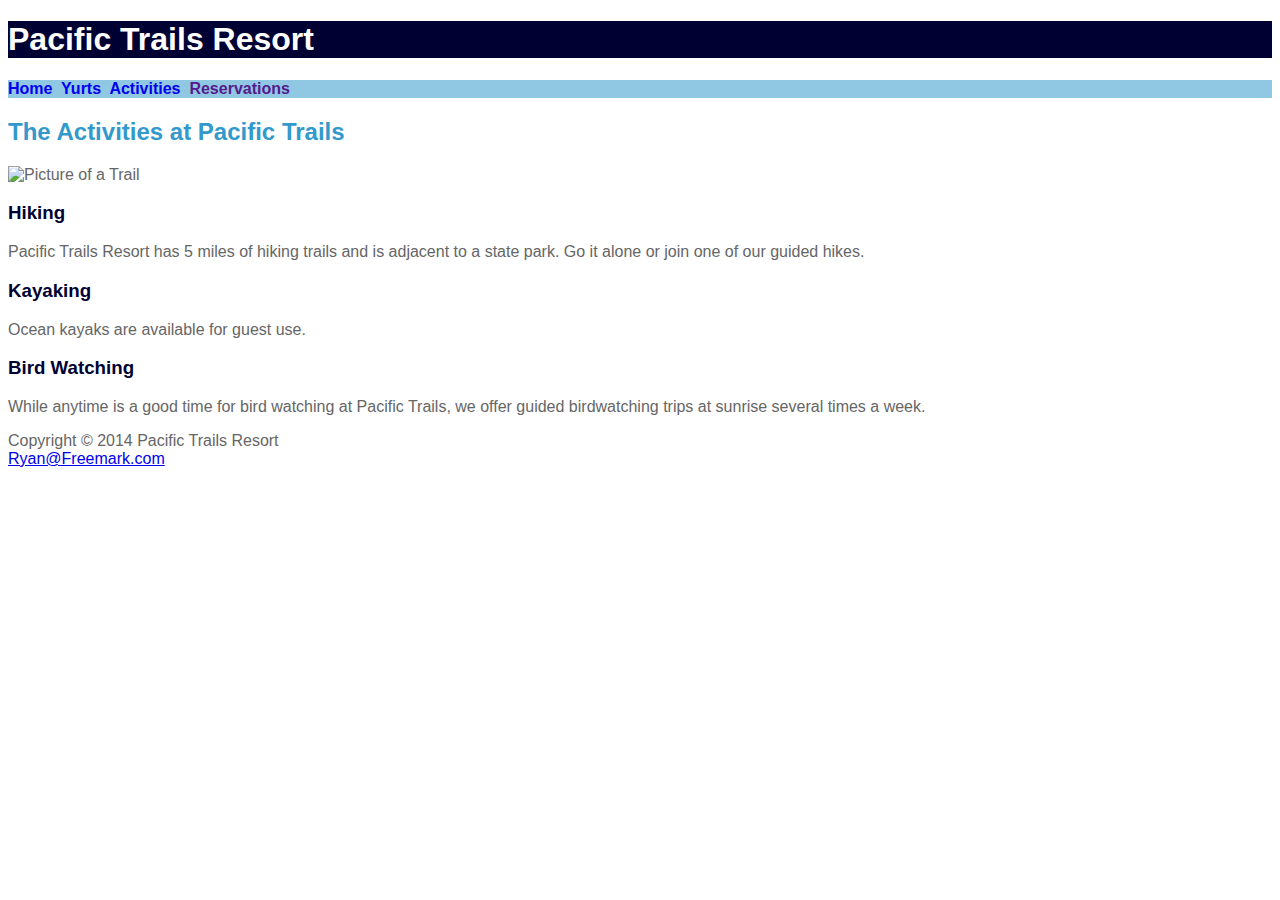
==== activities.html @ d07f6c40 "Part 2 through Task 2" ====
<!DOCTYPE html>
<html lang="en">
<head>
    <title>Pacific Trails :: Activities</title>
    <link rel="stylesheet" href="pacific.css" />
    <meta charset="utf-8" />
</head>
<body>

    <header>
        <h1>Pacific Trails Resort</h1>
    </header>
    <nav>
        <a href="index.html">Home</a>&nbsp;
        <a href="yurts.html">Yurts</a>&nbsp;
        <a href="activities.html">Activities</a>&nbsp;
        <a href="">Reservations</a>
    </nav>


    <div id="content">
        <h2>The Activities at Pacific Trails</h2>
        <img src="images/trail.jpg" alt="Picture of a Trail" height="250" width="320">
        <h3>Hiking</h3>
            <p>Pacific Trails Resort has 5 miles of hiking trails and is adjacent to a state park. Go it alone or join one of our guided hikes.</p>
        <h3>Kayaking</h3>
            <p>Ocean kayaks are available for guest use.</p>
        <h3>Bird Watching</h3>
            <p>While anytime is a good time for bird watching at Pacific Trails, we offer guided birdwatching trips at sunrise several times a week.</p>
        
    </div>
    
    <footer>
        <p>Copyright &copy; 2014 Pacific Trails Resort<br><a href="mailto:Ryan@Freemark.com">Ryan@Freemark.com</a></p>
    </footer>
</body>
</html>
---- pacific.css ----
body {
    color: #666666;
    font-family: arial, sans-serif;

}

header {
    background-color: #000033;
    background-image: url(images/sunset.jpg);
    background-position: right;
    background-repeat: no-repeat;
    color: #FFFFFF;
}

nav {
    background-color: #90C7E3;
    font-weight: bold;
}

nav a {
    text-decoration: none;
}

h2 {
    color: #3399CC;
}

.resort {
    color: #5C7FA3;
    font-weight: bold;
}

h3 {
    color: #000033;
}

#content ul {
    list-style-image: url(images/marker.gif);
}
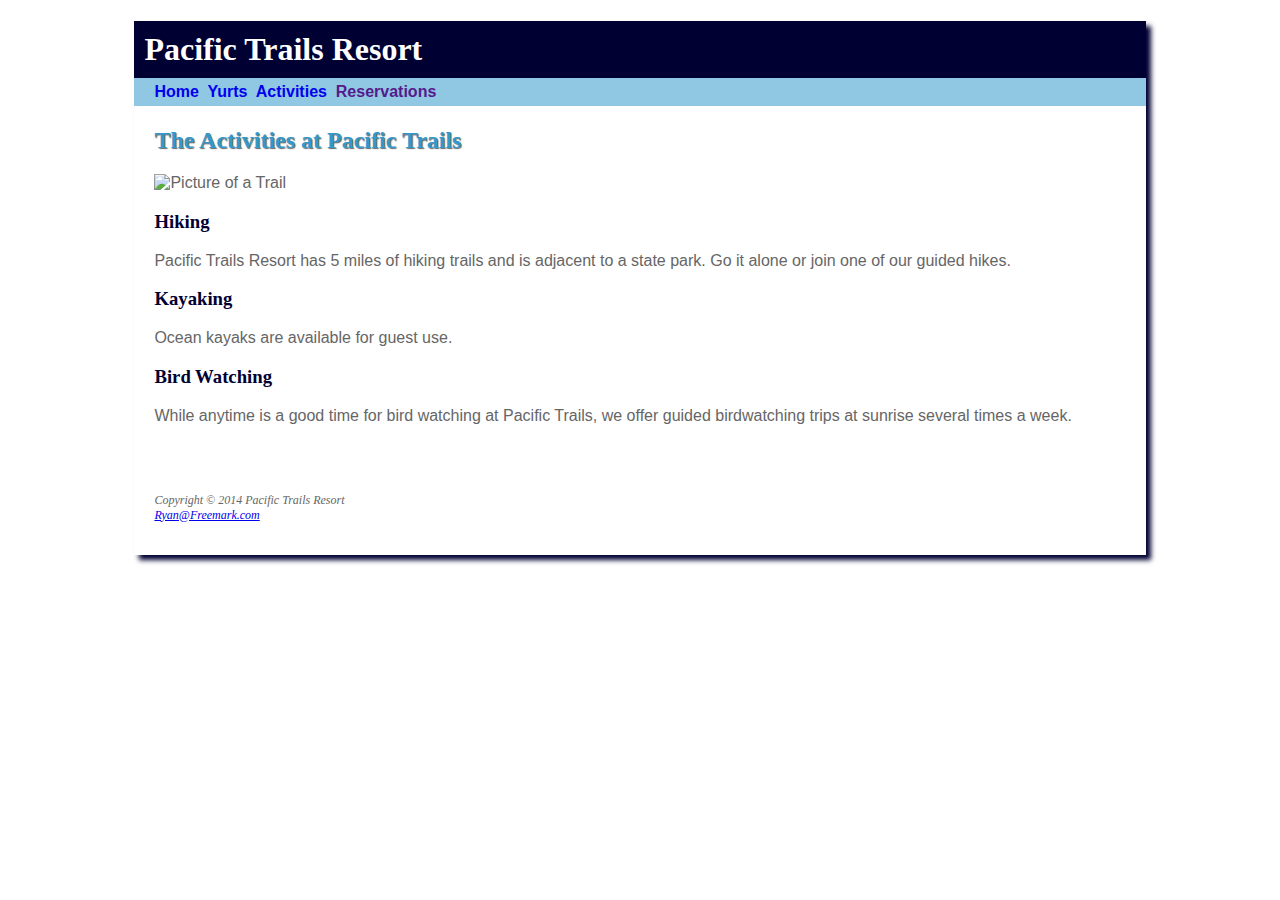
==== commit a828f921: "ptCaseStudy Part 2" ====
--- a/activities.html
+++ b/activities.html
@@ -6,7 +6,7 @@
     <meta charset="utf-8" />
 </head>
 <body>
-
+<div id="Wrapper">
     <header>
         <h1>Pacific Trails Resort</h1>
     </header>
@@ -16,8 +16,6 @@
         <a href="activities.html">Activities</a>&nbsp;
         <a href="">Reservations</a>
     </nav>
-
-
     <div id="content">
         <h2>The Activities at Pacific Trails</h2>
         <img src="images/trail.jpg" alt="Picture of a Trail" height="250" width="320">
@@ -27,11 +25,10 @@
             <p>Ocean kayaks are available for guest use.</p>
         <h3>Bird Watching</h3>
             <p>While anytime is a good time for bird watching at Pacific Trails, we offer guided birdwatching trips at sunrise several times a week.</p>
-        
-    </div>
-    
+    </div>   
     <footer>
         <p>Copyright &copy; 2014 Pacific Trails Resort<br><a href="mailto:Ryan@Freemark.com">Ryan@Freemark.com</a></p>
     </footer>
+</div>
 </body>
 </html>--- a/pacific.css
+++ b/pacific.css
@@ -1,7 +1,16 @@
 body {
     color: #666666;
-    font-family: arial, sans-serif;
+    font-family: Arial, "Helvetica Neue", Helvetica, sans-serif;
+    background-image: url(images/ptrbackground.jpg);
+}
 
+#Wrapper {
+    background-color: #FFFFFF;
+    width: 80%;
+    min-width: 960px;
+    margin-left: auto;
+    margin-right: auto;
+    box-shadow: 5px 5px 5px #000033;
 }
 
 header {
@@ -15,6 +24,7 @@
 nav {
     background-color: #90C7E3;
     font-weight: bold;
+    padding: 5px 5px 5px 20px;
 }
 
 nav a {
@@ -23,6 +33,8 @@
 
 h2 {
     color: #3399CC;
+    font-family: Georgia, Times, "Times New Roman", serif;
+    text-shadow: 1px 1px 1px #666666;
 }
 
 .resort {
@@ -32,8 +44,30 @@
 
 h3 {
     color: #000033;
+    font-family: Georgia, Times, "Times New Roman", serif;
+}
+
+#content {
+    padding: 1px 20px 20px;
 }
 
 #content ul {
     list-style-image: url(images/marker.gif);
 }
+
+h1 {
+    font-family: Georgia, Times, "Times New Roman", serif;
+    margin-bottom: 0;
+    padding: 10px;
+}
+
+#contact {
+    font-size: 90%;
+}
+
+footer {
+    font-size: 75%;
+    font-family: Georgia, Times, "Times New Roman", serif;
+    font-style: italic;
+    padding: 20px;
+}
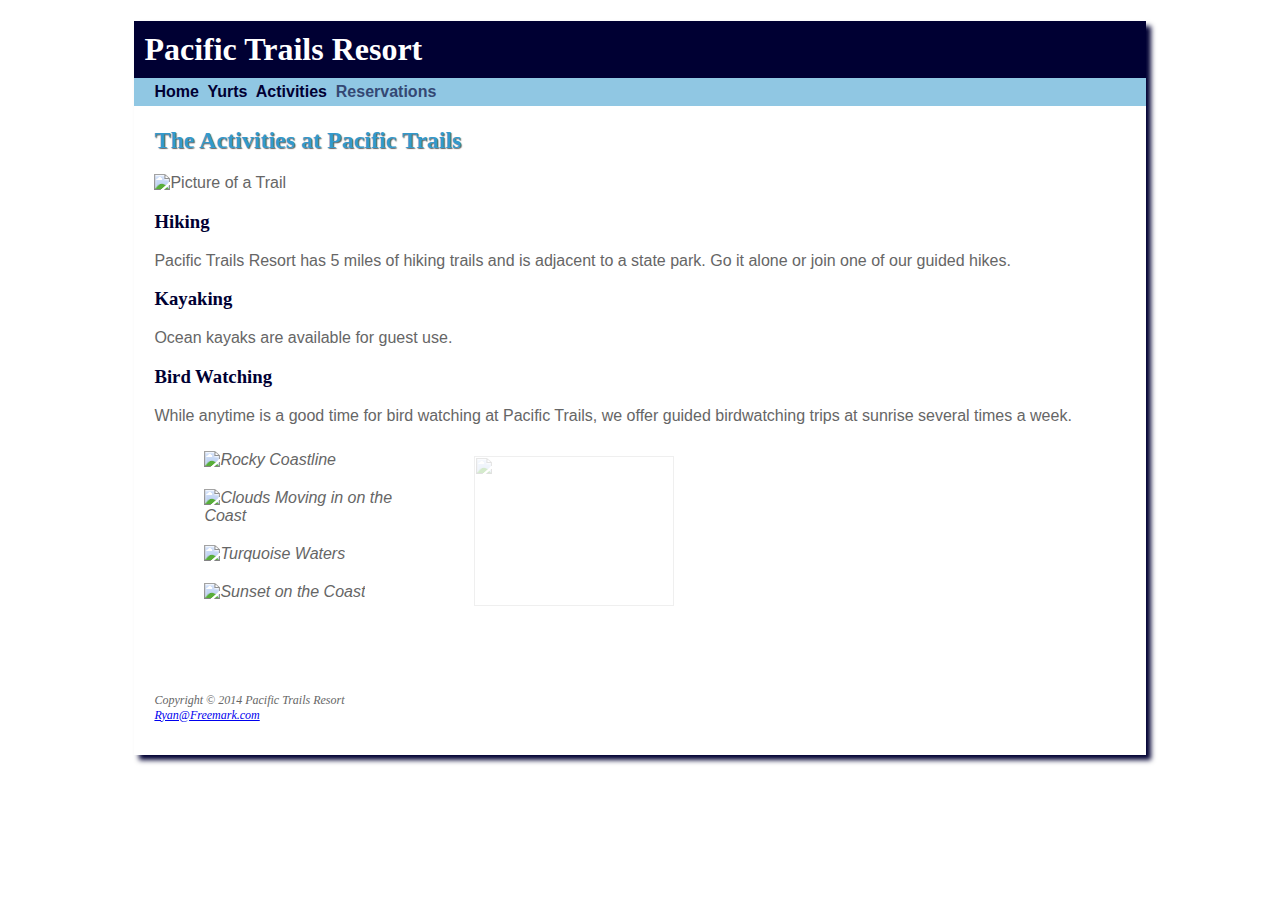
==== commit 07120d8c: "ptCaseStudy Part 3 through task 2" ====
--- a/activities.html
+++ b/activities.html
@@ -2,6 +2,9 @@
 <html lang="en">
 <head>
     <title>Pacific Trails :: Activities</title>
+        <!--[if lt IE 9]>
+        <script src="http://html5shim.googlecode.com/svn/trunk/html5.js"> </script>
+        <![endif]-->
     <link rel="stylesheet" href="pacific.css" />
     <meta charset="utf-8" />
 </head>
@@ -18,13 +21,23 @@
     </nav>
     <div id="content">
         <h2>The Activities at Pacific Trails</h2>
-        <img src="images/trail.jpg" alt="Picture of a Trail" height="250" width="320">
+        <img src="images/trail.jpg" alt="Picture of a Trail">
         <h3>Hiking</h3>
             <p>Pacific Trails Resort has 5 miles of hiking trails and is adjacent to a state park. Go it alone or join one of our guided hikes.</p>
         <h3>Kayaking</h3>
             <p>Ocean kayaks are available for guest use.</p>
         <h3>Bird Watching</h3>
             <p>While anytime is a good time for bird watching at Pacific Trails, we offer guided birdwatching trips at sunrise several times a week.</p>
+            <div id="gallery">
+                <img src="images/photo5.jpg" id="placeholder" height="150" width="200">
+                <ul>
+                    <li><a href="images/photo2.jpg"><img src="images/photo2thumb.jpg" height="75" width="100" alt="Rocky Coastline"><span><img src="images/photo2.jpg" height="150" width="200" alt="Rocky Coastline"><br>Rocky Coastline</span></a></li>
+                    <li><a href="images/photo3.jpg"><img src="images/photo3thumb.jpg" height="75" width="100" alt="Clouds Moving in on the Coast"><span><img src="images/photo3.jpg" height="150" width="200" alt="Clouds Moving in on the Coast"><br>Clouds Moving in on the Coast</span></a></li>
+                    <li><a href="images/photo4.jpg"><img src="images/photo4thumb.jpg" height="75" width="100" alt="Turquoise Waters"><span><img src="images/photo4.jpg" height="150" width="200" alt="Turquoise Waters"><br>Turquoise Waters</span></a></li>
+                    <li><a href="images/photo6.jpg"><img src="images/photo6thumb.jpg" height="75" width="100" alt="Sunset on the Coast"><span><img src="images/photo6.jpg" height="150" width="200" alt="Sunset on the Coast"><br>Sunset on the Coast</span></a></li>
+                </ul>
+        
+            </div>
     </div>   
     <footer>
         <p>Copyright &copy; 2014 Pacific Trails Resort<br><a href="mailto:Ryan@Freemark.com">Ryan@Freemark.com</a></p>
--- a/pacific.css
+++ b/pacific.css
@@ -1,3 +1,7 @@
+header, hgroup, nav, footer, figure, figcaption, aside, section, article {
+    display: block;
+}
+
 body {
     color: #666666;
     font-family: Arial, "Helvetica Neue", Helvetica, sans-serif;
@@ -30,6 +34,10 @@
 nav a {
     text-decoration: none;
 }
+nav a:link { color: #000033 }
+nav a:visited { color: #344873 }
+nav a:hover { color: #FFFFFF }
+
 
 h2 {
     color: #3399CC;
@@ -49,10 +57,12 @@
 
 #content {
     padding: 1px 20px 20px;
+    float: left
 }
 
 #content ul {
     list-style-image: url(images/marker.gif);
+    list-style-position: inside
 }
 
 h1 {
@@ -65,9 +75,57 @@
     font-size: 90%;
 }
 
+#gallery {
+    position: relative;
+    height: 200px;
+}
+
+#gallery ul {
+    list-style-type: none;
+    width: 250px;
+}
+
+#gallery li {
+    display: inline;
+    float: left;
+    padding: 10px;
+}
+    
+#gallery img {
+    float: none;
+    padding: 0
+}
+
+#gallery a {
+    text-decoration: none;
+    font-style: italic;
+    color: #666666;
+}
+
+#gallery span {
+    display: none;
+}
+
+#gallery a:hover span {
+    display: block;
+    position: absolute;
+    top: 15px;
+    left: 320px;
+    text-align: center;
+}
+
+#placeholder {
+    position: absolute;
+    top: 15px;
+    left: 320px;
+    opacity: .25;
+}
+
+
 footer {
     font-size: 75%;
     font-family: Georgia, Times, "Times New Roman", serif;
     font-style: italic;
     padding: 20px;
+    clear: both;
 }
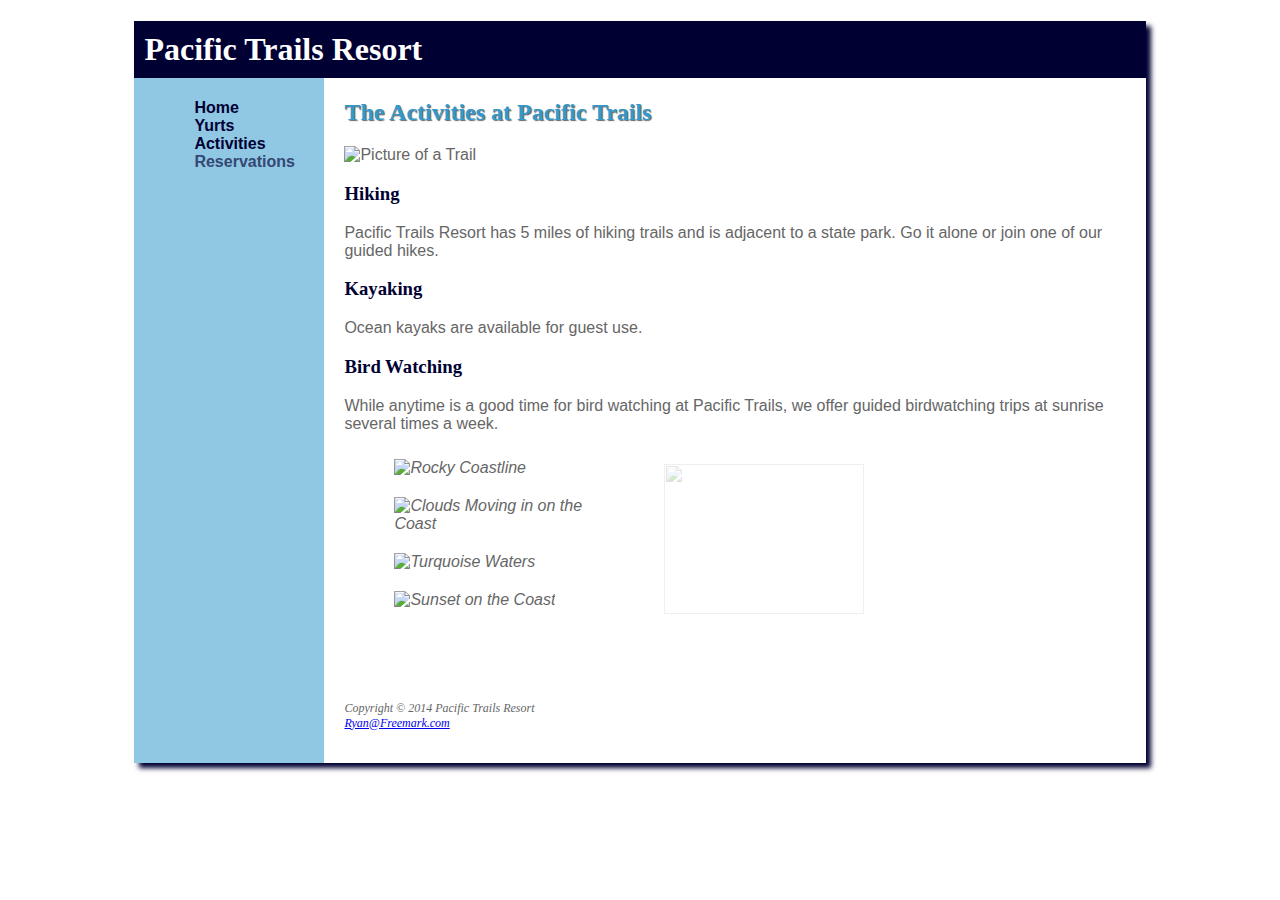
==== commit a942c950: "ptCaseStudy Part 3 Task 3" ====
--- a/activities.html
+++ b/activities.html
@@ -14,10 +14,12 @@
         <h1>Pacific Trails Resort</h1>
     </header>
     <nav>
-        <a href="index.html">Home</a>&nbsp;
-        <a href="yurts.html">Yurts</a>&nbsp;
-        <a href="activities.html">Activities</a>&nbsp;
-        <a href="">Reservations</a>
+        <ul>
+            <li><a href="index.html">Home</a></li>
+            <li><a href="yurts.html">Yurts</a></li>
+            <li><a href="activities.html">Activities</a></li>
+            <li><a href="">Reservations</a></li>
+        </ul>
     </nav>
     <div id="content">
         <h2>The Activities at Pacific Trails</h2>
--- a/pacific.css
+++ b/pacific.css
@@ -9,7 +9,7 @@
 }
 
 #Wrapper {
-    background-color: #FFFFFF;
+    background-color: #90C7E3;
     width: 80%;
     min-width: 960px;
     margin-left: auto;
@@ -26,9 +26,14 @@
 }
 
 nav {
-    background-color: #90C7E3;
     font-weight: bold;
     padding: 5px 5px 5px 20px;
+    float: left;
+    width: 160px;
+}
+
+nav ul {
+    list-style-type: none;
 }
 
 nav a {
@@ -57,12 +62,14 @@
 
 #content {
     padding: 1px 20px 20px;
-    float: left
+    margin-left: 190px;
+    background-color: #FFFFFF;
 }
 
 #content ul {
     list-style-image: url(images/marker.gif);
-    list-style-position: inside
+    list-style-position: inside;
+    
 }
 
 h1 {
@@ -128,4 +135,6 @@
     font-style: italic;
     padding: 20px;
     clear: both;
+    margin-left: 190px;
+    background-color: #FFFFFF;
 }
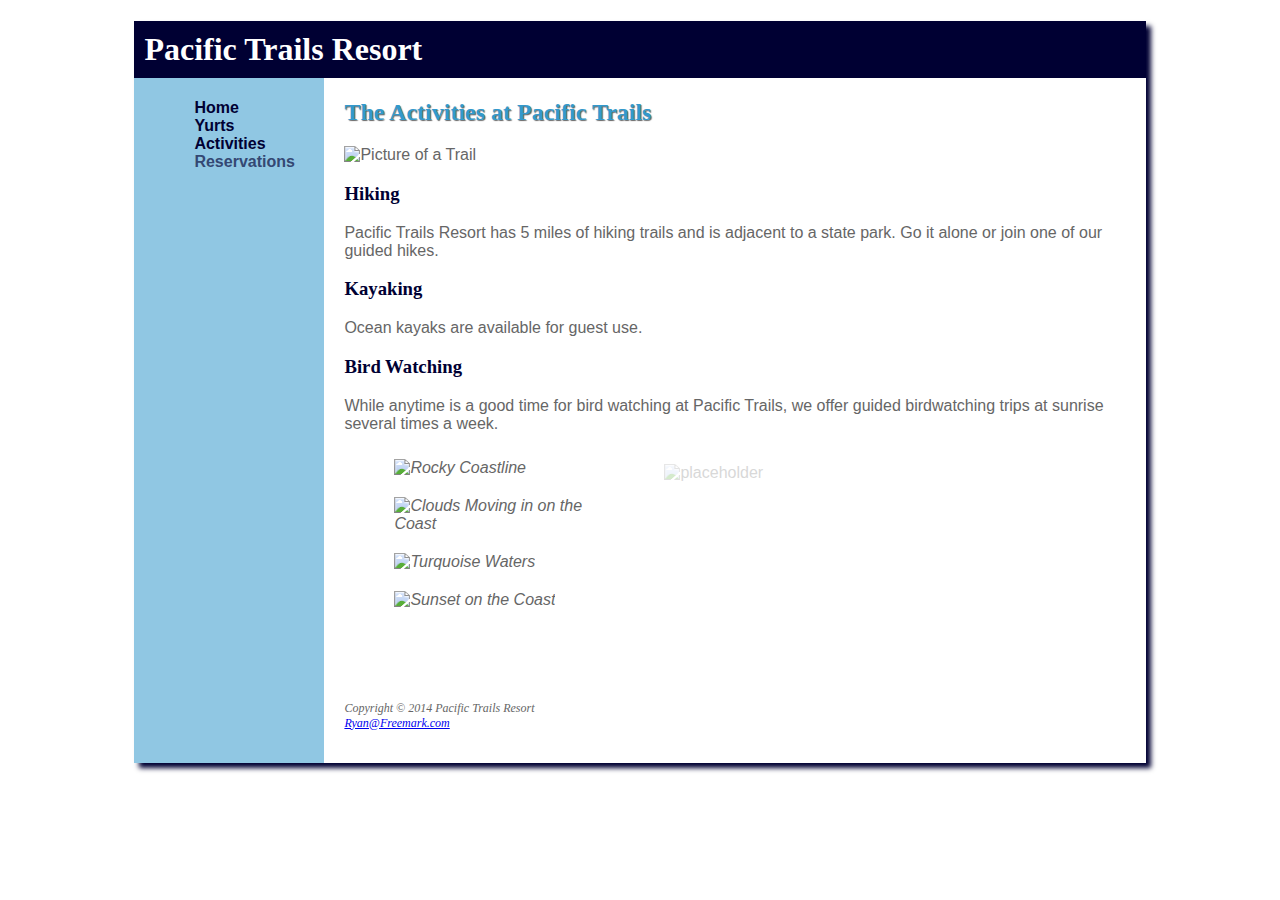
==== commit b5819d54: "ptCaseStudy Part 3" ====
--- a/activities.html
+++ b/activities.html
@@ -31,10 +31,10 @@
         <h3>Bird Watching</h3>
             <p>While anytime is a good time for bird watching at Pacific Trails, we offer guided birdwatching trips at sunrise several times a week.</p>
             <div id="gallery">
-                <img src="images/photo5.jpg" id="placeholder" height="150" width="200">
+                <img src="images/photo5.jpg" id="placeholder" alt="placeholder" height="150" width="200">
                 <ul>
                     <li><a href="images/photo2.jpg"><img src="images/photo2thumb.jpg" height="75" width="100" alt="Rocky Coastline"><span><img src="images/photo2.jpg" height="150" width="200" alt="Rocky Coastline"><br>Rocky Coastline</span></a></li>
-                    <li><a href="images/photo3.jpg"><img src="images/photo3thumb.jpg" height="75" width="100" alt="Clouds Moving in on the Coast"><span><img src="images/photo3.jpg" height="150" width="200" alt="Clouds Moving in on the Coast"><br>Clouds Moving in on the Coast</span></a></li>
+                    <li><a href="images/photo3.jpg"><img src="images/photo3thumb.jpg" height="75" width="100" alt="Clouds Moving in on the Coast"><span><img src="images/photo3.jpg" height="150" width="200" alt="Clouds Moving in on the Coast"><br>Coastal Mountains</span></a></li>
                     <li><a href="images/photo4.jpg"><img src="images/photo4thumb.jpg" height="75" width="100" alt="Turquoise Waters"><span><img src="images/photo4.jpg" height="150" width="200" alt="Turquoise Waters"><br>Turquoise Waters</span></a></li>
                     <li><a href="images/photo6.jpg"><img src="images/photo6thumb.jpg" height="75" width="100" alt="Sunset on the Coast"><span><img src="images/photo6.jpg" height="150" width="200" alt="Sunset on the Coast"><br>Sunset on the Coast</span></a></li>
                 </ul>
--- a/pacific.css
+++ b/pacific.css
@@ -82,6 +82,10 @@
     font-size: 90%;
 }
 
+.mobile {
+    display: none;
+}
+
 #gallery {
     position: relative;
     height: 200px;
@@ -138,3 +142,29 @@
     margin-left: 190px;
     background-color: #FFFFFF;
 }
+
+@media only screen and (max-width: 768px) {
+    body { margin: 0; }
+    #Wrapper { min-width: 0; width: auto; box-shadow: none;}
+    nav {float: none; width: auto; padding: 0;}
+    nav ul { padding-left: 10px; margin-top: 0.5em; margin-bottom: 0.5em;}
+    nav li { display: inline; padding: 0 .75em 0; }
+    #content { margin-left: 0 }
+    footer { margin-left: 0 }   
+}
+
+@media only screen and (max-width: 550px) {
+    #gallery { display: none; }
+}
+
+@media only screen and (max-width: 480px) {
+    h1 { padding-left: 0.3em; margin: 0; font-size: 1.5em; }
+    #content { padding: 0.1em 1em 0.1em; margin: 0; font-size: 90%; }
+    nav ul { text-align: center; padding: 0; margin: 0; }
+    nav li { display: block; margin: 0; padding: 0.3em; border: 2px solid #330000; }
+    nav a { display: block; }
+    #content img { float: none; padding: 0; margin: 0.1em; }
+    #content ul { list-style-position: outside; }
+    .desktop { display: none; }
+    .mobile { display: block; }
+}
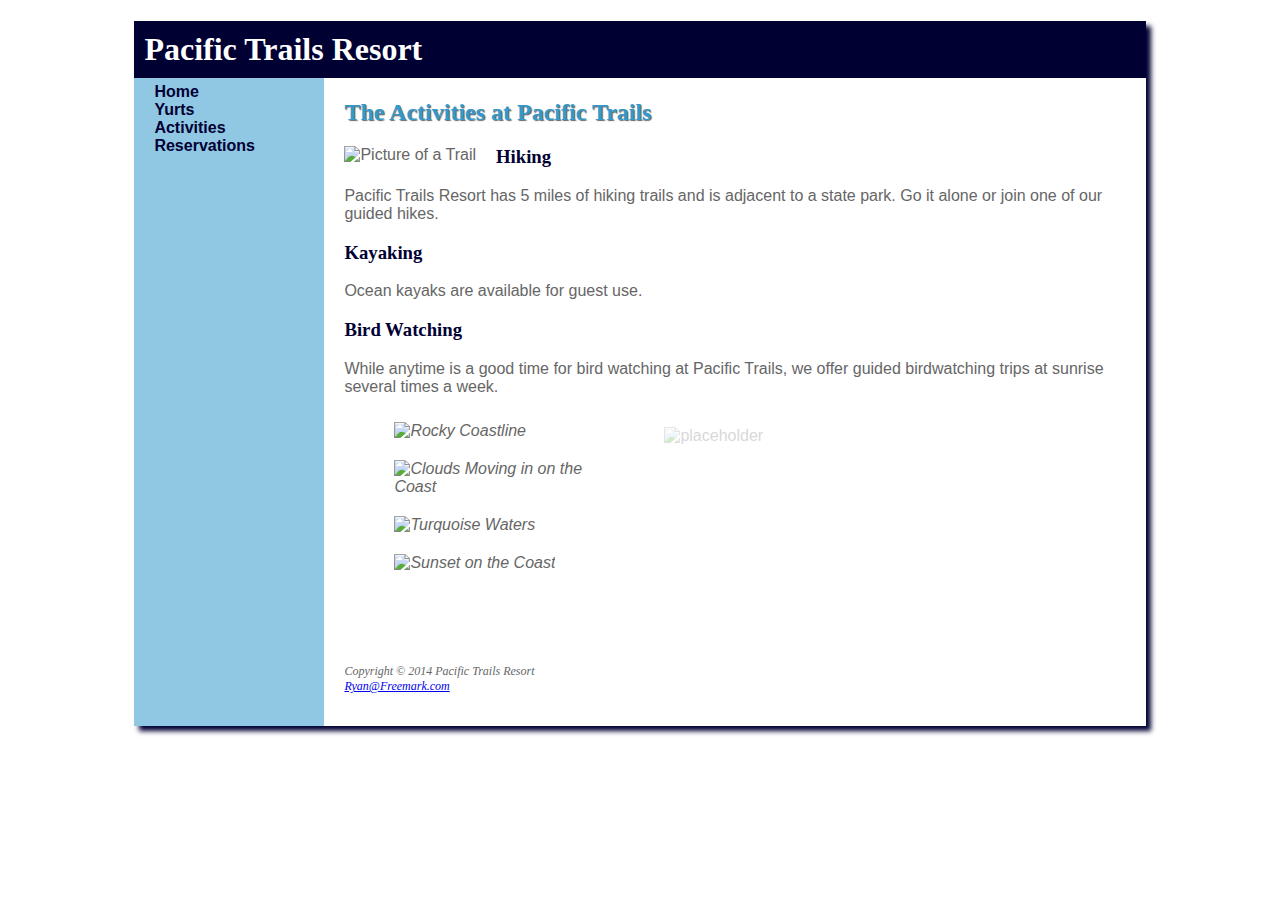
==== commit fca457dc: "ptCaseStudy Part 4 through task 2" ====
--- a/activities.html
+++ b/activities.html
@@ -18,7 +18,7 @@
             <li><a href="index.html">Home</a></li>
             <li><a href="yurts.html">Yurts</a></li>
             <li><a href="activities.html">Activities</a></li>
-            <li><a href="">Reservations</a></li>
+            <li><a href="reservations.html">Reservations</a></li>
         </ul>
     </nav>
     <div id="content">
@@ -38,7 +38,6 @@
                     <li><a href="images/photo4.jpg"><img src="images/photo4thumb.jpg" height="75" width="100" alt="Turquoise Waters"><span><img src="images/photo4.jpg" height="150" width="200" alt="Turquoise Waters"><br>Turquoise Waters</span></a></li>
                     <li><a href="images/photo6.jpg"><img src="images/photo6thumb.jpg" height="75" width="100" alt="Sunset on the Coast"><span><img src="images/photo6.jpg" height="150" width="200" alt="Sunset on the Coast"><br>Sunset on the Coast</span></a></li>
                 </ul>
-        
             </div>
     </div>   
     <footer>
--- a/pacific.css
+++ b/pacific.css
@@ -25,6 +25,11 @@
     color: #FFFFFF;
 }
 
+#content img {
+    float: left;
+    padding-right: 20px;
+}
+
 nav {
     font-weight: bold;
     padding: 5px 5px 5px 20px;
@@ -34,6 +39,8 @@
 
 nav ul {
     list-style-type: none;
+    margin: 0;
+    padding: 0
 }
 
 nav a {
@@ -132,6 +139,44 @@
     opacity: .25;
 }
 
+table {
+    border: 1px solid #3399CC;
+    width: 80%;
+    border-spacing: 0;
+}
+
+td {
+    border: 1px solid #3399CC;
+    padding: 5px;
+    text-align: center;
+}
+
+th {
+    border: 1px solid #3399CC;
+    text-align: center;
+    padding: 5px
+}
+
+.text {
+    text-align: left;
+}
+
+.alt {
+    background-color: #F5FAFC;
+}
+
+label {
+    float: left;
+    display: block;
+    text-align: right;
+    width: 120px;
+    padding-right: 10px;
+}
+
+input, textarea {
+    display: block;
+    margin-bottom: 20px;
+}
 
 footer {
     font-size: 75%;
@@ -161,10 +206,11 @@
     h1 { padding-left: 0.3em; margin: 0; font-size: 1.5em; }
     #content { padding: 0.1em 1em 0.1em; margin: 0; font-size: 90%; }
     nav ul { text-align: center; padding: 0; margin: 0; }
-    nav li { display: block; margin: 0; padding: 0.3em; border: 2px solid #330000; }
+    nav li { display: block; margin: 0; padding: 0.3em; border-bottom: 2px solid #330000; }
     nav a { display: block; }
     #content img { float: none; padding: 0; margin: 0.1em; }
     #content ul { list-style-position: outside; }
     .desktop { display: none; }
     .mobile { display: block; }
-}
+    label { float: none; text-align: left; }
+}
